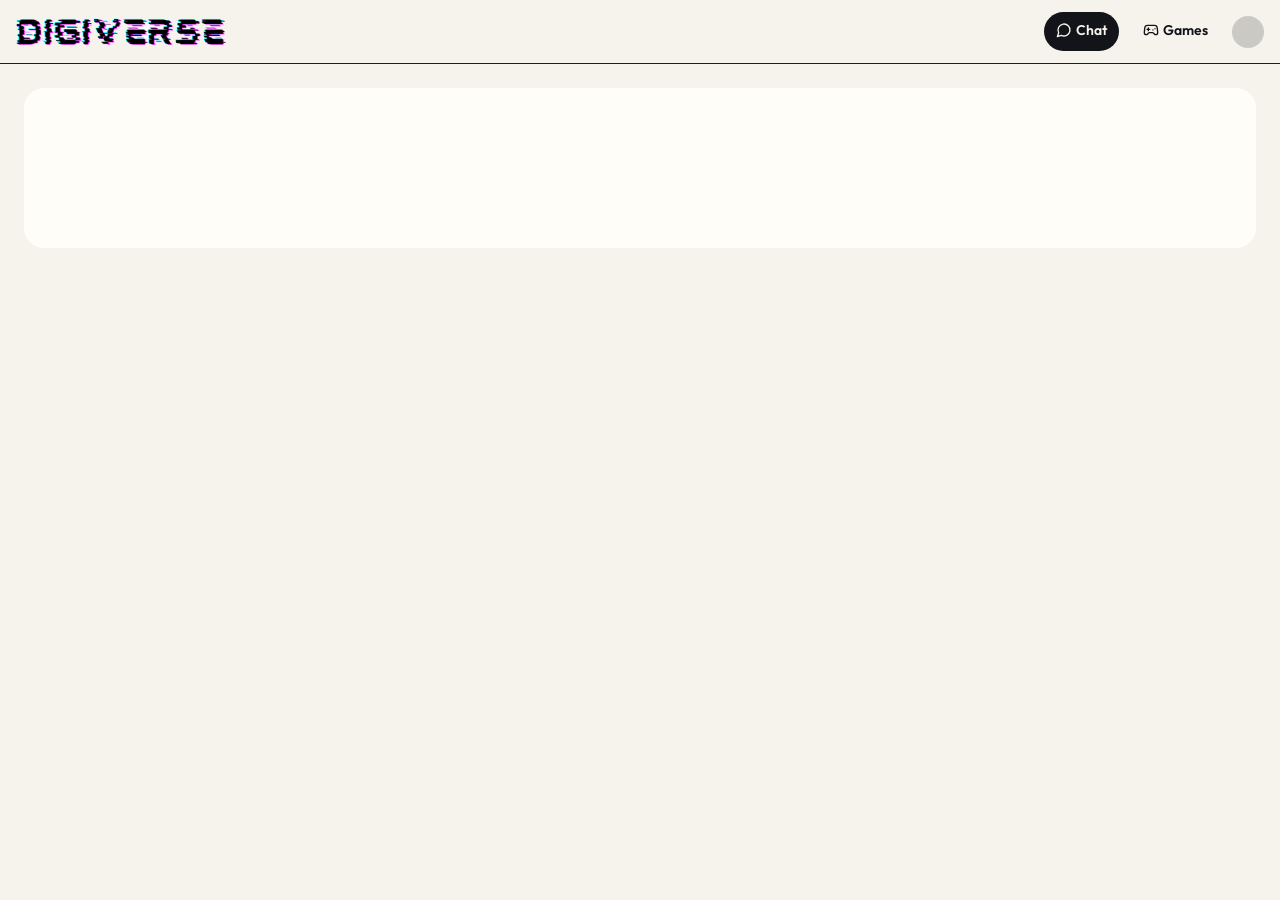
==== chat/index.html @ db5091ea "Add Digiverse site files from digiverse2.grok.me" ====
<!DOCTYPE html><html lang="en"><head><meta name="twitter:card" content="summary_large_image"><meta property="og:title" content="Digiverse"><meta property="og:type" content="x:game"><meta property="og:image" content="https://digiverse2.grok.me/og.jpg"><meta property="og:image:width" content="1200"><meta property="og:image:height" content="630"><meta property="x:game:image" content="https://digiverse2.grok.me/x-banner.jpg"><meta property="x:game:image:width" content="1200"><meta property="x:game:image:height" content="264"><meta charSet="utf-8"/><meta name="viewport" content="width=device-width, initial-scale=1"/><link rel="preload" as="image" href="/digiverse-wordmark.png"/><link rel="stylesheet" href="/assets/styles-DFbjqMfq.css" data-precedence="default"/><link rel="stylesheet" href="https://fonts.googleapis.com/css2?family=Outfit:wght@400;500;600;700&amp;family=Syne:wght@700;800&amp;display=swap" data-precedence="default"/><title>Digiverse</title><meta name="description" content="Chat with friends, then settle it in paintball."/><meta name="theme-color" content="#12141a"/><link rel="modulepreload" href="/assets/index-CLE9dIbz.js"/><link rel="modulepreload" href="/assets/react-DB-4Zxce.js"/><link rel="modulepreload" href="/assets/preload-helper-D3FTNRbL.js"/><link rel="modulepreload" href="/assets/lazyRouteComponent-CxQchsWf.js"/><link rel="modulepreload" href="/assets/chat-f-r5Jws2.js"/><link rel="modulepreload" href="/assets/bits-C9EYecLW.js"/><link rel="icon" type="image/svg+xml" href="/favicon.svg"/><link rel="preconnect" href="https://fonts.googleapis.com"/><link rel="preconnect" href="https://fonts.gstatic.com" crossorigin="anonymous"/><link rel="manifest" href="/__grok/manifest.webmanifest"/><link rel="apple-touch-icon" href="/__grok/icon-180.png"/><meta name="apple-mobile-web-app-title" content="Digiverse"><meta name="apple-mobile-web-app-status-bar-style" content="black"><meta name="grok-project-id" content="01a1ac7d-513e-7363-9512-d486270852e0"><script src="https://grok.com/grok-app-builder/extensions.js" data-project-id="01a1ac7d-513e-7363-9512-d486270852e0" defer></script><meta property="grok:app_id" content="01a1ac7d-513e-7363-9512-d486270852e0"><meta property="x:creator" content="@tardwife4life"><meta property="x:creator:id" content="1862683617740075008"></head><body><!--$--><div class="flex min-h-dvh flex-col"><header class="sticky top-0 z-20 flex min-w-0 items-center gap-2 overflow-x-hidden border-b border-line bg-paper/95 px-3 py-3 backdrop-blur sm:gap-3 sm:px-4"><a class="mr-auto" aria-label="Digiverse home" href="/"><div class="leading-none"><img src="/digiverse-wordmark.png" alt="Digiverse" class="h-6 w-auto sm:h-7"/></div></a><a class="rounded-full px-3 py-2 text-sm font-semibold bg-ink text-paper active" href="/chat" data-status="active" aria-current="page"><span class="inline-flex items-center gap-1"><svg xmlns="http://www.w3.org/2000/svg" width="24" height="24" viewBox="0 0 24 24" fill="none" stroke="currentColor" stroke-width="2" stroke-linecap="round" stroke-linejoin="round" class="lucide lucide-message-circle size-4" aria-hidden="true"><path d="M7.9 20A9 9 0 1 0 4 16.1L2 22Z"></path></svg> <span class="hidden sm:inline">Chat</span></span></a><a class="rounded-full px-3 py-2 text-sm font-semibold text-ink" href="/games"><span class="inline-flex items-center gap-1"><svg xmlns="http://www.w3.org/2000/svg" width="24" height="24" viewBox="0 0 24 24" fill="none" stroke="currentColor" stroke-width="2" stroke-linecap="round" stroke-linejoin="round" class="lucide lucide-gamepad2 lucide-gamepad-2 size-4" aria-hidden="true"><line x1="6" x2="10" y1="11" y2="11"></line><line x1="8" x2="8" y1="9" y2="13"></line><line x1="15" x2="15.01" y1="12" y2="12"></line><line x1="18" x2="18.01" y1="10" y2="10"></line><path d="M17.32 5H6.68a4 4 0 0 0-3.978 3.59c-.006.052-.01.101-.017.152C2.604 9.416 2 14.456 2 16a3 3 0 0 0 3 3c1 0 1.5-.5 2-1l1.414-1.414A2 2 0 0 1 9.828 16h4.344a2 2 0 0 1 1.414.586L17 18c.5.5 1 1 2 1a3 3 0 0 0 3-3c0-1.545-.604-6.584-.685-7.258-.007-.05-.011-.1-.017-.151A4 4 0 0 0 17.32 5z"></path></svg> <span class="hidden sm:inline">Games</span></span></a><div class="min-w-0 max-w-[42vw] overflow-hidden sm:max-w-none"><div class="size-8 animate-pulse rounded-full bg-line/20"></div></div></header><div class="flex min-h-0 flex-1 flex-col"><div class="m-6 h-40 animate-pulse rounded-xl bg-card"></div></div></div><!--/$--><section aria-label="Notifications alt+T" tabindex="-1" aria-live="polite" aria-relevant="additions text" aria-atomic="false" data-react-aria-top-layer="true"></section><script data-tsr-stream-part="">(self.$R=self.$R||{})["tsr"]=[];self.$_TSR={h(){this.hydrated=!0,this.c()},e(){this.streamEnded=!0,this.c()},c(){this.hydrated&&this.streamEnded&&(delete self.$_TSR,delete self.$R.tsr)},p(e){this.initialized?e():this.buffer.push(e)},buffer:[]};$_TSR.router=($R=>$R[0]={manifest:$R[1]={routes:$R[2]={__root__:$R[3]={preloads:$R[4]=["/assets/index-CLE9dIbz.js","/assets/react-DB-4Zxce.js","/assets/preload-helper-D3FTNRbL.js","/assets/lazyRouteComponent-CxQchsWf.js"],scripts:$R[5]=[$R[6]={attrs:$R[7]={type:"module",async:!0,src:"/assets/index-CLE9dIbz.js"}}]},"/chat":$R[8]={preloads:$R[9]=["/assets/chat-f-r5Jws2.js","/assets/bits-C9EYecLW.js"]}}},matches:$R[10]=[$R[11]={i:"__root__ ",u:1794086193490,s:"success",ssr:!0},$R[12]={i:" chat chat",u:1794086193490,s:"success",ssr:!0}]})($R["tsr"]);$_TSR.e();{let s=document.currentScript,p;while((p=s.previousElementSibling)&&p.hasAttribute('data-tsr-stream-part'))p.remove();s.remove()}</script><script type="module" async="" src="/assets/index-CLE9dIbz.js"></script><script>document.currentScript.remove();/*$tsr-stream-boundary*/</script></body></html>
---- assets/styles-DFbjqMfq.css ----
/*! tailwindcss v4.3.3 | MIT License | https://tailwindcss.com */
@layer properties{@supports (((-webkit-hyphens:none)) and (not (margin-trim:inline))) or ((-moz-orient:inline) and (not (color:rgb(from red r g b)))){*,:before,:after,::backdrop{--tw-translate-x:0;--tw-translate-y:0;--tw-translate-z:0;--tw-scale-x:1;--tw-scale-y:1;--tw-scale-z:1;--tw-rotate-x:initial;--tw-rotate-y:initial;--tw-rotate-z:initial;--tw-skew-x:initial;--tw-skew-y:initial;--tw-space-y-reverse:0;--tw-border-style:solid;--tw-leading:initial;--tw-font-weight:initial;--tw-tracking:initial;--tw-ordinal:initial;--tw-slashed-zero:initial;--tw-numeric-figure:initial;--tw-numeric-spacing:initial;--tw-numeric-fraction:initial;--tw-shadow:0 0 #0000;--tw-shadow-color:initial;--tw-shadow-alpha:100%;--tw-inset-shadow:0 0 #0000;--tw-inset-shadow-color:initial;--tw-inset-shadow-alpha:100%;--tw-ring-color:initial;--tw-ring-shadow:0 0 #0000;--tw-inset-ring-color:initial;--tw-inset-ring-shadow:0 0 #0000;--tw-ring-inset:initial;--tw-ring-offset-width:0px;--tw-ring-offset-color:#fff;--tw-ring-offset-shadow:0 0 #0000;--tw-outline-style:solid;--tw-blur:initial;--tw-brightness:initial;--tw-contrast:initial;--tw-grayscale:initial;--tw-hue-rotate:initial;--tw-invert:initial;--tw-opacity:initial;--tw-saturate:initial;--tw-sepia:initial;--tw-drop-shadow:initial;--tw-drop-shadow-color:initial;--tw-drop-shadow-alpha:100%;--tw-drop-shadow-size:initial;--tw-backdrop-blur:initial;--tw-backdrop-brightness:initial;--tw-backdrop-contrast:initial;--tw-backdrop-grayscale:initial;--tw-backdrop-hue-rotate:initial;--tw-backdrop-invert:initial;--tw-backdrop-opacity:initial;--tw-backdrop-saturate:initial;--tw-backdrop-sepia:initial;--tw-duration:initial;--tw-ease:initial;--tw-content:""}}}@layer theme{:root,:host{--font-sans:"Outfit", ui-sans-serif, system-ui, sans-serif;--font-mono:ui-monospace, SFMono-Regular, Menlo, Monaco, Consolas, "Liberation Mono", "Courier New", monospace;--color-red-500:oklch(63.7% .237 25.331);--color-zinc-50:oklch(98.5% 0 none);--color-zinc-400:oklch(70.5% .015 286.067);--color-zinc-500:oklch(55.2% .016 285.938);--color-zinc-900:oklch(21% .006 285.885);--color-zinc-950:oklch(14.1% .005 285.823);--color-neutral-100:oklch(97% 0 none);--color-neutral-300:oklch(87% 0 none);--color-neutral-500:oklch(55.6% 0 none);--color-neutral-700:oklch(37.1% 0 none);--color-neutral-900:oklch(20.5% 0 none);--color-black:#000;--color-white:#fff;--spacing:.25rem;--container-xs:20rem;--container-sm:24rem;--container-md:28rem;--container-lg:32rem;--container-xl:36rem;--container-2xl:42rem;--container-3xl:48rem;--container-5xl:64rem;--text-xs:.75rem;--text-xs--line-height:calc(1 / .75);--text-sm:.875rem;--text-sm--line-height:calc(1.25 / .875);--text-base:1rem;--text-base--line-height:calc(1.5 / 1);--text-lg:1.125rem;--text-lg--line-height:calc(1.75 / 1.125);--text-xl:1.25rem;--text-xl--line-height:calc(1.75 / 1.25);--text-2xl:1.5rem;--text-2xl--line-height:calc(2 / 1.5);--text-3xl:1.875rem;--text-3xl--line-height:calc(2.25 / 1.875);--text-4xl:2.25rem;--text-4xl--line-height:calc(2.5 / 2.25);--text-8xl:6rem;--text-8xl--line-height:1;--font-weight-medium:500;--font-weight-semibold:600;--font-weight-bold:700;--font-weight-extrabold:800;--tracking-tight:-.025em;--tracking-wide:.025em;--leading-tight:1.25;--leading-snug:1.375;--leading-normal:1.5;--radius-xs:.125rem;--radius-sm:.25rem;--radius-md:.375rem;--radius-lg:.5rem;--radius-xl:1.25rem;--radius-2xl:1rem;--ease-out:cubic-bezier(0, 0, .2, 1);--ease-in-out:cubic-bezier(.4, 0, .2, 1);--animate-pulse:pulse 2s cubic-bezier(.4, 0, .6, 1) infinite;--aspect-video:16 / 9;--default-transition-duration:.15s;--default-transition-timing-function:cubic-bezier(.4, 0, .2, 1);--default-font-family:var(--font-sans);--default-mono-font-family:var(--font-mono);--color-ink:#12141a;--color-paper:#f6f3ec;--color-line:#1c1f27;--color-signal:#12c7a8;--color-splat:#ff3d6e;--color-muted:#6f6a62;--color-card:#fffdf8;--font-display:"Syne", ui-sans-serif, system-ui, sans-serif}}@layer base{*,:after,:before,::backdrop{box-sizing:border-box;border:0 solid;margin:0;padding:0}::file-selector-button{box-sizing:border-box;border:0 solid;margin:0;padding:0}html,:host{-webkit-text-size-adjust:100%;tab-size:4;line-height:1.5;font-family:var(--default-font-family,-apple-system, BlinkMacSystemFont, "Segoe UI", Roboto, "Helvetica Neue", "Noto Sans", Arial, sans-serif, "Apple Color Emoji", "Segoe UI Emoji", "Segoe UI Symbol", "Noto Color Emoji");font-feature-settings:var(--default-font-feature-settings,normal);font-variation-settings:var(--default-font-variation-settings,normal);-webkit-tap-highlight-color:transparent}hr{height:0;color:inherit;border-top-width:1px}abbr:where([title]){-webkit-text-decoration:underline dotted;text-decoration:underline dotted}h1,h2,h3,h4,h5,h6{font-size:inherit;font-weight:inherit}a{color:inherit;-webkit-text-decoration:inherit;-webkit-text-decoration:inherit;-webkit-text-decoration:inherit;-webkit-text-decoration:inherit;text-decoration:inherit}b,strong{font-weight:bolder}code,kbd,samp,pre{font-family:var(--default-mono-font-family,ui-monospace, SFMono-Regular, Menlo, Monaco, Consolas, "Liberation Mono", "Courier New", monospace);font-feature-settings:var(--default-mono-font-feature-settings,normal);font-variation-settings:var(--default-mono-font-variation-settings,normal);font-size:1em}small{font-size:80%}sub,sup{vertical-align:baseline;font-size:75%;line-height:0;position:relative}sub{bottom:-.25em}sup{top:-.5em}table{text-indent:0;border-color:inherit;border-collapse:collapse}:-moz-focusring:where(:not(iframe)){outline:auto}progress{vertical-align:baseline}summary{display:list-item}ol,ul,menu{list-style:none}img,svg,video,canvas,audio,iframe,embed,object{vertical-align:middle;display:block}img,video{max-width:100%;height:auto}button,input,select,optgroup,textarea{font:inherit;font-feature-settings:inherit;font-variation-settings:inherit;letter-spacing:inherit;color:inherit;opacity:1;background-color:#0000;border-radius:0}::file-selector-button{font:inherit;font-feature-settings:inherit;font-variation-settings:inherit;letter-spacing:inherit;color:inherit;opacity:1;background-color:#0000;border-radius:0}:where(select:is([multiple],[size])) optgroup{font-weight:bolder}:where(select:is([multiple],[size])) optgroup option{padding-inline-start:20px}::file-selector-button{margin-inline-end:4px}::placeholder{opacity:1}@supports (not ((-webkit-appearance:-apple-pay-button))) or (contain-intrinsic-size:1px){::placeholder{color:currentColor}@supports (color:color-mix(in lab, red, red)){::placeholder{color:color-mix(in oklab, currentcolor 50%, transparent)}}}textarea{resize:vertical}::-webkit-search-decoration{-webkit-appearance:none}::-webkit-date-and-time-value{min-height:1lh;text-align:inherit}::-webkit-datetime-edit{display:inline-flex}::-webkit-datetime-edit-fields-wrapper{padding:0}::-webkit-datetime-edit{padding-block:0}::-webkit-datetime-edit-year-field{padding-block:0}::-webkit-datetime-edit-month-field{padding-block:0}::-webkit-datetime-edit-day-field{padding-block:0}::-webkit-datetime-edit-hour-field{padding-block:0}::-webkit-datetime-edit-minute-field{padding-block:0}::-webkit-datetime-edit-second-field{padding-block:0}::-webkit-datetime-edit-millisecond-field{padding-block:0}::-webkit-datetime-edit-meridiem-field{padding-block:0}::-webkit-calendar-picker-indicator{line-height:1}:-moz-ui-invalid{box-shadow:none}button,input:where([type=button],[type=reset],[type=submit]){appearance:button}::file-selector-button{appearance:button}::-webkit-inner-spin-button{height:auto}::-webkit-outer-spin-button{height:auto}[hidden]:where(:not([hidden=until-found])){display:none!important}button:not(:disabled),[role=button]:not(:disabled){cursor:pointer}button:focus-visible,a:focus-visible,input:focus-visible,textarea:focus-visible{outline:2px solid var(--color-signal);outline-offset:2px}body{background:var(--color-paper);color:var(--color-ink)}}@layer components;@layer utilities{.pointer-events-auto{pointer-events:auto}.pointer-events-none{pointer-events:none}.collapse{visibility:collapse}.invisible{visibility:hidden}.visible{visibility:visible}.absolute{position:absolute}.fixed{position:fixed}.relative{position:relative}.static{position:static}.sticky{position:sticky}.inset-0{inset:0}.inset-x-0{inset-inline:0}.inset-x-3{inset-inline:calc(var(--spacing) * 3)}.top-0{top:0}.top-1\/2{top:50%}.top-3{top:calc(var(--spacing) * 3)}.top-6{top:calc(var(--spacing) * 6)}.top-16{top:calc(var(--spacing) * 16)}.right-0{right:0}.right-1{right:var(--spacing)}.right-2{right:calc(var(--spacing) * 2)}.right-3{right:calc(var(--spacing) * 3)}.right-4{right:calc(var(--spacing) * 4)}.right-10{right:calc(var(--spacing) * 10)}.bottom-3{bottom:calc(var(--spacing) * 3)}.bottom-6{bottom:calc(var(--spacing) * 6)}.bottom-16{bottom:calc(var(--spacing) * 16)}.bottom-20{bottom:calc(var(--spacing) * 20)}.bottom-24{bottom:calc(var(--spacing) * 24)}.left-0{left:0}.left-1{left:var(--spacing)}.left-1\/2{left:50%}.left-2{left:calc(var(--spacing) * 2)}.left-3{left:calc(var(--spacing) * 3)}.left-4{left:calc(var(--spacing) * 4)}.left-8{left:calc(var(--spacing) * 8)}.z-20{z-index:20}.z-30{z-index:30}.container{width:100%}@media (width>=40rem){.container{max-width:40rem}}@media (width>=48rem){.container{max-width:48rem}}@media (width>=64rem){.container{max-width:64rem}}@media (width>=80rem){.container{max-width:80rem}}@media (width>=96rem){.container{max-width:96rem}}.m-6{margin:calc(var(--spacing) * 6)}.m-auto{margin:auto}.mx-auto{margin-inline:auto}.mt-1{margin-top:var(--spacing)}.mt-2{margin-top:calc(var(--spacing) * 2)}.mt-3{margin-top:calc(var(--spacing) * 3)}.mt-4{margin-top:calc(var(--spacing) * 4)}.mr-auto{margin-right:auto}.mb-1{margin-bottom:var(--spacing)}.mb-2{margin-bottom:calc(var(--spacing) * 2)}.ml-2{margin-left:calc(var(--spacing) * 2)}.ml-px{margin-left:1px}.block{display:block}.flex{display:flex}.grid{display:grid}.hidden{display:none}.inline{display:inline}.inline-block{display:inline-block}.inline-flex{display:inline-flex}.table{display:table}.aspect-video{aspect-ratio:var(--aspect-video)}.size-3{width:calc(var(--spacing) * 3);height:calc(var(--spacing) * 3)}.size-4{width:calc(var(--spacing) * 4);height:calc(var(--spacing) * 4)}.size-5{width:calc(var(--spacing) * 5);height:calc(var(--spacing) * 5)}.size-6{width:calc(var(--spacing) * 6);height:calc(var(--spacing) * 6)}.size-8{width:calc(var(--spacing) * 8);height:calc(var(--spacing) * 8)}.size-10{width:calc(var(--spacing) * 10);height:calc(var(--spacing) * 10)}.size-12{width:calc(var(--spacing) * 12);height:calc(var(--spacing) * 12)}.size-16{width:calc(var(--spacing) * 16);height:calc(var(--spacing) * 16)}.size-28{width:calc(var(--spacing) * 28);height:calc(var(--spacing) * 28)}.h-2{height:calc(var(--spacing) * 2)}.h-6{height:calc(var(--spacing) * 6)}.h-8{height:calc(var(--spacing) * 8)}.h-10{height:calc(var(--spacing) * 10)}.h-12{height:calc(var(--spacing) * 12)}.h-16{height:calc(var(--spacing) * 16)}.h-20{height:calc(var(--spacing) * 20)}.h-24{height:calc(var(--spacing) * 24)}.h-28{height:calc(var(--spacing) * 28)}.h-40{height:calc(var(--spacing) * 40)}.h-72{height:calc(var(--spacing) * 72)}.h-dvh{height:100dvh}.h-full{height:100%}.max-h-40{max-height:calc(var(--spacing) * 40)}.min-h-0{min-height:0}.min-h-dvh{min-height:100dvh}.min-h-screen{min-height:100vh}.w-8{width:calc(var(--spacing) * 8)}.w-12{width:calc(var(--spacing) * 12)}.w-16{width:calc(var(--spacing) * 16)}.w-20{width:calc(var(--spacing) * 20)}.w-24{width:calc(var(--spacing) * 24)}.w-28{width:calc(var(--spacing) * 28)}.w-auto{width:auto}.w-fit{width:fit-content}.w-full{width:100%}.max-w-2xl{max-width:var(--container-2xl)}.max-w-3xl{max-width:var(--container-3xl)}.max-w-5xl{max-width:var(--container-5xl)}.max-w-\[42vw\]{max-width:42vw}.max-w-\[50\%\]{max-width:50%}.max-w-\[80\%\]{max-width:80%}.max-w-lg{max-width:var(--container-lg)}.max-w-md{max-width:var(--container-md)}.max-w-sm{max-width:var(--container-sm)}.max-w-xl{max-width:var(--container-xl)}.max-w-xs{max-width:var(--container-xs)}.min-w-0{min-width:0}.flex-1{flex:1}.shrink{flex-shrink:1}.shrink-0{flex-shrink:0}.-translate-x-1\/2{--tw-translate-x:calc(calc(1 / 2 * 100%) * -1);translate:var(--tw-translate-x) var(--tw-translate-y)}.-translate-y-1\/2{--tw-translate-y:calc(calc(1 / 2 * 100%) * -1);translate:var(--tw-translate-x) var(--tw-translate-y)}.scale-100{--tw-scale-x:100%;--tw-scale-y:100%;--tw-scale-z:100%;scale:var(--tw-scale-x) var(--tw-scale-y)}.scale-\[0\.25\]{scale:.25}.transform{transform:var(--tw-rotate-x,) var(--tw-rotate-y,) var(--tw-rotate-z,) var(--tw-skew-x,) var(--tw-skew-y,)}.animate-pulse{animation:var(--animate-pulse)}.cursor-pointer{cursor:pointer}.touch-none{touch-action:none}.resize{resize:both}.grid-cols-2{grid-template-columns:repeat(2,minmax(0,1fr))}.grid-cols-3{grid-template-columns:repeat(3,minmax(0,1fr))}.grid-cols-4{grid-template-columns:repeat(4,minmax(0,1fr))}.flex-col{flex-direction:column}.flex-row-reverse{flex-direction:row-reverse}.flex-wrap{flex-wrap:wrap}.place-items-center{place-items:center}.items-center{align-items:center}.items-end{align-items:flex-end}.items-start{align-items:flex-start}.justify-between{justify-content:space-between}.justify-center{justify-content:center}.gap-1{gap:var(--spacing)}.gap-1\.5{gap:calc(var(--spacing) * 1.5)}.gap-2{gap:calc(var(--spacing) * 2)}.gap-3{gap:calc(var(--spacing) * 3)}.gap-4{gap:calc(var(--spacing) * 4)}.gap-6{gap:calc(var(--spacing) * 6)}.gap-8{gap:calc(var(--spacing) * 8)}:where(.space-y-3>:not(:last-child)){--tw-space-y-reverse:0;margin-block-start:calc(calc(var(--spacing) * 3) * var(--tw-space-y-reverse));margin-block-end:calc(calc(var(--spacing) * 3) * calc(1 - var(--tw-space-y-reverse)))}.truncate{text-overflow:ellipsis;white-space:nowrap;overflow:hidden}.overflow-hidden{overflow:hidden}.overflow-x-hidden{overflow-x:hidden}.overflow-y-auto{overflow-y:auto}.rounded{border-radius:.25rem}.rounded-2xl{border-radius:var(--radius-2xl)}.rounded-full{border-radius:2147483647px}.rounded-lg{border-radius:var(--radius-lg)}.rounded-md{border-radius:var(--radius-md)}.rounded-xl{border-radius:var(--radius-xl)}.border{border-style:var(--tw-border-style);border-width:1px}.border-t{border-top-style:var(--tw-border-style);border-top-width:1px}.border-r{border-right-style:var(--tw-border-style);border-right-width:1px}.border-b{border-bottom-style:var(--tw-border-style);border-bottom-width:1px}.border-\[\#3a4250\]{border-color:#3a4250}.border-\[\#f2c14e\]{border-color:#f2c14e}.border-current{border-color:currentColor}.border-ink{border-color:var(--color-ink)}.border-line{border-color:var(--color-line)}.border-line\/30{border-color:#1c1f274d}@supports (color:color-mix(in lab, red, red)){.border-line\/30{border-color:color-mix(in oklab, var(--color-line) 30%, transparent)}}.border-neutral-300{border-color:var(--color-neutral-300)}.border-signal{border-color:var(--color-signal)}.bg-\[\#1b212b\]{background-color:#1b212b}.bg-\[\#3aa0e8\]{background-color:#3aa0e8}.bg-\[\#6d7888\]{background-color:#6d7888}.bg-\[\#7ed957\]{background-color:#7ed957}.bg-\[\#9b6bff\]{background-color:#9b6bff}.bg-\[\#141820\]{background-color:#141820}.bg-\[\#141820\]\/70{background-color:oklab(20.8654% -.00175701 -.0170059/.7)}.bg-\[\#141820\]\/80{background-color:oklab(20.8654% -.00175701 -.0170059/.8)}.bg-\[\#141820\]\/90{background-color:oklab(20.8654% -.00175701 -.0170059/.9)}.bg-\[\#142033\]{background-color:#142033}.bg-\[\#142033\]\/35{background-color:oklab(24.2579% -.00749692 -.039683/.35)}.bg-\[\#142033\]\/55{background-color:oklab(24.2579% -.00749692 -.039683/.55)}.bg-\[\#142033\]\/90{background-color:oklab(24.2579% -.00749692 -.039683/.9)}.bg-\[\#222836\]{background-color:#222836}.bg-\[\#d7dde6\]{background-color:#d7dde6}.bg-\[\#dff5f5\]{background-color:#dff5f5}.bg-\[\#e23b3b\]{background-color:#e23b3b}.bg-\[\#f2c14e\]{background-color:#f2c14e}.bg-\[\#f4efe4\]{background-color:#f4efe4}.bg-\[\#f6f3ec\]{background-color:#f6f3ec}.bg-black{background-color:var(--color-black)}.bg-black\/10{background-color:#0000001a}@supports (color:color-mix(in lab, red, red)){.bg-black\/10{background-color:color-mix(in oklab, var(--color-black) 10%, transparent)}}.bg-card{background-color:var(--color-card)}.bg-card\/80{background-color:#fffdf8cc}@supports (color:color-mix(in lab, red, red)){.bg-card\/80{background-color:color-mix(in oklab, var(--color-card) 80%, transparent)}}.bg-ink{background-color:var(--color-ink)}.bg-ink\/50{background-color:#12141a80}@supports (color:color-mix(in lab, red, red)){.bg-ink\/50{background-color:color-mix(in oklab, var(--color-ink) 50%, transparent)}}.bg-line\/20{background-color:#1c1f2733}@supports (color:color-mix(in lab, red, red)){.bg-line\/20{background-color:color-mix(in oklab, var(--color-line) 20%, transparent)}}.bg-paper{background-color:var(--color-paper)}.bg-paper\/95{background-color:#f6f3ecf2}@supports (color:color-mix(in lab, red, red)){.bg-paper\/95{background-color:color-mix(in oklab, var(--color-paper) 95%, transparent)}}.bg-signal{background-color:var(--color-signal)}.bg-signal\/20{background-color:#12c7a833}@supports (color:color-mix(in lab, red, red)){.bg-signal\/20{background-color:color-mix(in oklab, var(--color-signal) 20%, transparent)}}.bg-splat{background-color:var(--color-splat)}.bg-white{background-color:var(--color-white)}.bg-white\/80{background-color:#fffc}@supports (color:color-mix(in lab, red, red)){.bg-white\/80{background-color:color-mix(in oklab, var(--color-white) 80%, transparent)}}.bg-zinc-50{background-color:var(--color-zinc-50)}.fill-card{fill:var(--color-card)}.fill-ink{fill:var(--color-ink)}.fill-none{fill:none}.fill-paper{fill:var(--color-paper)}.fill-signal{fill:var(--color-signal)}.fill-splat{fill:var(--color-splat)}.stroke-ink{stroke:var(--color-ink)}.stroke-splat{stroke:var(--color-splat)}.object-contain{object-fit:contain}.object-cover{object-fit:cover}.p-1{padding:var(--spacing)}.p-2{padding:calc(var(--spacing) * 2)}.p-3{padding:calc(var(--spacing) * 3)}.p-4{padding:calc(var(--spacing) * 4)}.p-5{padding:calc(var(--spacing) * 5)}.p-6{padding:calc(var(--spacing) * 6)}.p-8{padding:calc(var(--spacing) * 8)}.p-\[16px\]{padding:16px}.px-2{padding-inline:calc(var(--spacing) * 2)}.px-3{padding-inline:calc(var(--spacing) * 3)}.px-4{padding-inline:calc(var(--spacing) * 4)}.px-5{padding-inline:calc(var(--spacing) * 5)}.px-6{padding-inline:calc(var(--spacing) * 6)}.py-1{padding-block:var(--spacing)}.py-2{padding-block:calc(var(--spacing) * 2)}.py-3{padding-block:calc(var(--spacing) * 3)}.py-4{padding-block:calc(var(--spacing) * 4)}.py-6{padding-block:calc(var(--spacing) * 6)}.py-8{padding-block:calc(var(--spacing) * 8)}.py-16{padding-block:calc(var(--spacing) * 16)}.pr-3\.5{padding-right:calc(var(--spacing) * 3.5)}.pb-4{padding-bottom:calc(var(--spacing) * 4)}.pl-4{padding-left:calc(var(--spacing) * 4)}.text-center{text-align:center}.text-left{text-align:left}.font-display{font-family:var(--font-display)}.text-2xl{font-size:var(--text-2xl);line-height:var(--tw-leading,var(--text-2xl--line-height))}.text-3xl{font-size:var(--text-3xl);line-height:var(--tw-leading,var(--text-3xl--line-height))}.text-4xl{font-size:var(--text-4xl);line-height:var(--tw-leading,var(--text-4xl--line-height))}.text-8xl{font-size:var(--text-8xl);line-height:var(--tw-leading,var(--text-8xl--line-height))}.text-base{font-size:var(--text-base);line-height:var(--tw-leading,var(--text-base--line-height))}.text-lg{font-size:var(--text-lg);line-height:var(--tw-leading,var(--text-lg--line-height))}.text-sm{font-size:var(--text-sm);line-height:var(--tw-leading,var(--text-sm--line-height))}.text-xl{font-size:var(--text-xl);line-height:var(--tw-leading,var(--text-xl--line-height))}.text-xs{font-size:var(--text-xs);line-height:var(--tw-leading,var(--text-xs--line-height))}.text-\[13px\]{font-size:13px}.leading-none{--tw-leading:1;line-height:1}.font-bold{--tw-font-weight:var(--font-weight-bold);font-weight:var(--font-weight-bold)}.font-extrabold{--tw-font-weight:var(--font-weight-extrabold);font-weight:var(--font-weight-extrabold)}.font-medium{--tw-font-weight:var(--font-weight-medium);font-weight:var(--font-weight-medium)}.font-semibold{--tw-font-weight:var(--font-weight-semibold);font-weight:var(--font-weight-semibold)}.tracking-wide{--tw-tracking:var(--tracking-wide);letter-spacing:var(--tracking-wide)}.text-balance{text-wrap:balance}.text-wrap{text-wrap:wrap}.break-words{overflow-wrap:break-word}.whitespace-pre-wrap{white-space:pre-wrap}.text-\[\#9aa3ad\]{color:#9aa3ad}.text-\[\#14200f\]{color:#14200f}.text-\[\#141820\]{color:#141820}.text-\[\#142033\]{color:#142033}.text-\[\#142033\]\/80{color:oklab(24.2579% -.00749692 -.039683/.8)}.text-\[\#c5ccd6\]{color:#c5ccd6}.text-\[\#ef5b6a\]{color:#ef5b6a}.text-\[\#f4efe4\]{color:#f4efe4}.text-\[\#ff8d8d\]{color:#ff8d8d}.text-ink{color:var(--color-ink)}.text-muted{color:var(--color-muted)}.text-neutral-500{color:var(--color-neutral-500)}.text-paper{color:var(--color-paper)}.text-paper\/80{color:#f6f3eccc}@supports (color:color-mix(in lab, red, red)){.text-paper\/80{color:color-mix(in oklab, var(--color-paper) 80%, transparent)}}.text-red-500{color:var(--color-red-500)}.text-signal{color:var(--color-signal)}.text-splat{color:var(--color-splat)}.text-white{color:var(--color-white)}.text-zinc-500{color:var(--color-zinc-500)}.text-zinc-900{color:var(--color-zinc-900)}.uppercase{text-transform:uppercase}.italic{font-style:italic}.tabular-nums{--tw-numeric-spacing:tabular-nums;font-variant-numeric:var(--tw-ordinal,) var(--tw-slashed-zero,) var(--tw-numeric-figure,) var(--tw-numeric-spacing,) var(--tw-numeric-fraction,)}.underline{text-decoration-line:underline}.underline-offset-4{text-underline-offset:4px}.antialiased{-webkit-font-smoothing:antialiased;-moz-osx-font-smoothing:grayscale}.opacity-0{opacity:0}.opacity-70{opacity:.7}.opacity-100{opacity:1}.shadow{--tw-shadow:0 1px 3px 0 var(--tw-shadow-color,#0000001a), 0 1px 2px -1px var(--tw-shadow-color,#0000001a);box-shadow:var(--tw-inset-shadow), var(--tw-inset-ring-shadow), var(--tw-ring-offset-shadow), var(--tw-ring-shadow), var(--tw-shadow)}.ring{--tw-ring-shadow:var(--tw-ring-inset,) 0 0 0 calc(1px + var(--tw-ring-offset-width)) var(--tw-ring-color,currentcolor);box-shadow:var(--tw-inset-shadow), var(--tw-inset-ring-shadow), var(--tw-ring-offset-shadow), var(--tw-ring-shadow), var(--tw-shadow)}.ring-2{--tw-ring-shadow:var(--tw-ring-inset,) 0 0 0 calc(2px + var(--tw-ring-offset-width)) var(--tw-ring-color,currentcolor);box-shadow:var(--tw-inset-shadow), var(--tw-inset-ring-shadow), var(--tw-ring-offset-shadow), var(--tw-ring-shadow), var(--tw-shadow)}.ring-ink{--tw-ring-color:var(--color-ink)}.outline,.outline-1{outline-style:var(--tw-outline-style);outline-width:1px}.-outline-offset-1{outline-offset:calc(1px * -1)}.outline-black\/10{outline-color:#0000001a}@supports (color:color-mix(in lab, red, red)){.outline-black\/10{outline-color:color-mix(in oklab, var(--color-black) 10%, transparent)}}.blur{--tw-blur:blur(8px);filter:var(--tw-blur,) var(--tw-brightness,) var(--tw-contrast,) var(--tw-grayscale,) var(--tw-hue-rotate,) var(--tw-invert,) var(--tw-saturate,) var(--tw-sepia,) var(--tw-drop-shadow,)}.blur-\[4px\]{--tw-blur:blur(4px);filter:var(--tw-blur,) var(--tw-brightness,) var(--tw-contrast,) var(--tw-grayscale,) var(--tw-hue-rotate,) var(--tw-invert,) var(--tw-saturate,) var(--tw-sepia,) var(--tw-drop-shadow,)}.blur-none{--tw-blur: ;filter:var(--tw-blur,) var(--tw-brightness,) var(--tw-contrast,) var(--tw-grayscale,) var(--tw-hue-rotate,) var(--tw-invert,) var(--tw-saturate,) var(--tw-sepia,) var(--tw-drop-shadow,)}.grayscale{--tw-grayscale:grayscale(100%);filter:var(--tw-blur,) var(--tw-brightness,) var(--tw-contrast,) var(--tw-grayscale,) var(--tw-hue-rotate,) var(--tw-invert,) var(--tw-saturate,) var(--tw-sepia,) var(--tw-drop-shadow,)}.invert{--tw-invert:invert(100%);filter:var(--tw-blur,) var(--tw-brightness,) var(--tw-contrast,) var(--tw-grayscale,) var(--tw-hue-rotate,) var(--tw-invert,) var(--tw-saturate,) var(--tw-sepia,) var(--tw-drop-shadow,)}.sepia{--tw-sepia:sepia(100%);filter:var(--tw-blur,) var(--tw-brightness,) var(--tw-contrast,) var(--tw-grayscale,) var(--tw-hue-rotate,) var(--tw-invert,) var(--tw-saturate,) var(--tw-sepia,) var(--tw-drop-shadow,)}.filter{filter:var(--tw-blur,) var(--tw-brightness,) var(--tw-contrast,) var(--tw-grayscale,) var(--tw-hue-rotate,) var(--tw-invert,) var(--tw-saturate,) var(--tw-sepia,) var(--tw-drop-shadow,)}.backdrop-blur{--tw-backdrop-blur:blur(8px);-webkit-backdrop-filter:var(--tw-backdrop-blur,) var(--tw-backdrop-brightness,) var(--tw-backdrop-contrast,) var(--tw-backdrop-grayscale,) var(--tw-backdrop-hue-rotate,) var(--tw-backdrop-invert,) var(--tw-backdrop-opacity,) var(--tw-backdrop-saturate,) var(--tw-backdrop-sepia,);backdrop-filter:var(--tw-backdrop-blur,) var(--tw-backdrop-brightness,) var(--tw-backdrop-contrast,) var(--tw-backdrop-grayscale,) var(--tw-backdrop-hue-rotate,) var(--tw-backdrop-invert,) var(--tw-backdrop-opacity,) var(--tw-backdrop-saturate,) var(--tw-backdrop-sepia,)}.transition{transition-property:color,background-color,border-color,outline-color,text-decoration-color,fill,stroke,--tw-gradient-from,--tw-gradient-via,--tw-gradient-to,opacity,box-shadow,transform,translate,scale,rotate,filter,-webkit-backdrop-filter,backdrop-filter,display,content-visibility,overlay,pointer-events;transition-timing-function:var(--tw-ease,var(--default-transition-timing-function));transition-duration:var(--tw-duration,var(--default-transition-duration))}.transition-\[box-shadow\]{transition-property:box-shadow;transition-timing-function:var(--tw-ease,var(--default-transition-timing-function));transition-duration:var(--tw-duration,var(--default-transition-duration))}.transition-\[opacity\,filter\,scale\]{transition-property:opacity,filter,scale;transition-timing-function:var(--tw-ease,var(--default-transition-timing-function));transition-duration:var(--tw-duration,var(--default-transition-duration))}.transition-\[scale\,background-color\]{transition-property:scale,background-color;transition-timing-function:var(--tw-ease,var(--default-transition-timing-function));transition-duration:var(--tw-duration,var(--default-transition-duration))}.transition-\[scale\,opacity\,filter\]{transition-property:scale,opacity,filter;transition-timing-function:var(--tw-ease,var(--default-transition-timing-function));transition-duration:var(--tw-duration,var(--default-transition-duration))}.transition-transform{transition-property:transform,translate,scale,rotate;transition-timing-function:var(--tw-ease,var(--default-transition-timing-function));transition-duration:var(--tw-duration,var(--default-transition-duration))}.duration-150{--tw-duration:.15s;transition-duration:.15s}.duration-300{--tw-duration:.3s;transition-duration:.3s}.ease-\[cubic-bezier\(0\.2\,0\,0\,1\)\]{--tw-ease:cubic-bezier(.2,0,0,1);transition-timing-function:cubic-bezier(.2,0,0,1)}.ease-out{--tw-ease:var(--ease-out);transition-timing-function:var(--ease-out)}.\[image-rendering\:pixelated\]{image-rendering:pixelated}.after\:absolute:after{content:var(--tw-content);position:absolute}.after\:top-1\/2:after{content:var(--tw-content);top:50%}.after\:left-1\/2:after{content:var(--tw-content);left:50%}.after\:size-10:after{content:var(--tw-content);width:calc(var(--spacing) * 10);height:calc(var(--spacing) * 10)}.after\:-translate-1\/2:after{content:var(--tw-content);--tw-translate-x:calc(calc(1 / 2 * 100%) * -1);--tw-translate-y:calc(calc(1 / 2 * 100%) * -1);translate:var(--tw-translate-x) var(--tw-translate-y)}@media (hover:hover){.hover\:border-signal:hover{border-color:var(--color-signal)}.hover\:bg-card:hover{background-color:var(--color-card)}.hover\:bg-ink:hover{background-color:var(--color-ink)}.hover\:bg-line:hover{background-color:var(--color-line)}.hover\:bg-neutral-100:hover{background-color:var(--color-neutral-100)}.hover\:bg-paper:hover{background-color:var(--color-paper)}.hover\:text-paper:hover{color:var(--color-paper)}.hover\:underline:hover{text-decoration-line:underline}}.active\:scale-\[0\.96\]:active,.active\:not-disabled\:scale-\[0\.96\]:active:not(:disabled){scale:.96}.disabled\:cursor-wait:disabled{cursor:wait}.disabled\:no-underline:disabled{text-decoration-line:none}.disabled\:opacity-50:disabled{opacity:.5}.disabled\:opacity-60:disabled{opacity:.6}@media (width>=40rem){.sm\:hidden{display:none}.sm\:inline{display:inline}.sm\:h-7{height:calc(var(--spacing) * 7)}.sm\:h-14{height:calc(var(--spacing) * 14)}.sm\:h-80{height:calc(var(--spacing) * 80)}.sm\:max-w-none{max-width:none}.sm\:grid-cols-2{grid-template-columns:repeat(2,minmax(0,1fr))}.sm\:grid-cols-3{grid-template-columns:repeat(3,minmax(0,1fr))}.sm\:grid-cols-4{grid-template-columns:repeat(4,minmax(0,1fr))}.sm\:grid-cols-6{grid-template-columns:repeat(6,minmax(0,1fr))}.sm\:gap-3{gap:calc(var(--spacing) * 3)}.sm\:px-4{padding-inline:calc(var(--spacing) * 4)}}@media (width>=48rem){.md\:flex{display:flex}.md\:hidden{display:none}.md\:grid-cols-2{grid-template-columns:repeat(2,minmax(0,1fr))}.md\:grid-cols-\[300px_1fr\]{grid-template-columns:300px 1fr}}@media (width>=64rem){.lg\:grid-cols-4{grid-template-columns:repeat(4,minmax(0,1fr))}}@media (width>=80rem){.xl\:grid-cols-3{grid-template-columns:repeat(3,minmax(0,1fr))}}@media (prefers-color-scheme:dark){.dark\:border-neutral-700{border-color:var(--color-neutral-700)}.dark\:bg-white\/20{background-color:#fff3}@supports (color:color-mix(in lab, red, red)){.dark\:bg-white\/20{background-color:color-mix(in oklab, var(--color-white) 20%, transparent)}}.dark\:bg-zinc-950{background-color:var(--color-zinc-950)}.dark\:text-zinc-50{color:var(--color-zinc-50)}.dark\:text-zinc-400{color:var(--color-zinc-400)}.dark\:outline-white\/10{outline-color:#ffffff1a}@supports (color:color-mix(in lab, red, red)){.dark\:outline-white\/10{outline-color:color-mix(in oklab, var(--color-white) 10%, transparent)}}@media (hover:hover){.dark\:hover\:bg-neutral-900:hover{background-color:var(--color-neutral-900)}}}}.thread{background-color:var(--thread-bg);color:var(--thread-fg);background-image:var(--thread-image);background-size:var(--thread-size,auto)}.bubble{border:var(--bubble-border);border-radius:var(--bubble-radius);box-shadow:var(--bubble-shadow)}.bubble-me{background:var(--me-bg);color:var(--me-fg)}.bubble-them{background:var(--them-bg);color:var(--them-fg)}.theme-paper{--thread-bg:#f6f3ec;--thread-fg:#12141a;--thread-image:none;--me-bg:#12141a;--me-fg:#f6f3ec;--them-bg:#fffdf8;--them-fg:#12141a;--bubble-border:1px solid #12141a;--bubble-radius:16px;--bubble-shadow:none}.theme-void{--thread-bg:#12141a;--thread-fg:#f6f3ec;--thread-image:none;--me-bg:#12c7a8;--me-fg:#12141a;--them-bg:#1c1f27;--them-fg:#f6f3ec;--bubble-border:1px solid #2a2e38;--bubble-radius:14px;--bubble-shadow:none}.theme-pixel{--thread-bg:#143026;--thread-fg:#e7fff4;--thread-image:linear-gradient(#12c7a822 1px, transparent 1px), linear-gradient(90deg, #12c7a822 1px, transparent 1px);--thread-size:16px 16px;--me-bg:#f6f3ec;--me-fg:#12141a;--them-bg:#1c1f27;--them-fg:#f6f3ec;--bubble-border:3px solid #12141a;--bubble-radius:0px;--bubble-shadow:4px 4px 0 #12c7a8}.theme-doodle{--thread-bg:#fffef8;--thread-fg:#12141a;--thread-image:radial-gradient(#12141a22 1.2px, transparent 1.3px);--thread-size:14px 14px;--me-bg:#fffdf8;--me-fg:#12141a;--them-bg:#fffdf8;--them-fg:#12141a;--bubble-border:3px solid #12141a;--bubble-radius:22px 18px 24px 14px;--bubble-shadow:3px 3px 0 #12141a}.theme-cyber{--thread-bg:#070910;--thread-fg:#d9fff6;--thread-image:repeating-linear-gradient(0deg, transparent, transparent 3px, #12c7a814 4px);--me-bg:transparent;--me-fg:#12c7a8;--them-bg:transparent;--them-fg:#ff3d6e;--bubble-border:1px solid currentColor;--bubble-radius:2px;--bubble-shadow:0 0 18px #12c7a833}.theme-biolume{--thread-bg:#061410;--thread-fg:#e7fff6;--thread-image:radial-gradient(circle at 20% 10%, #12c7a822, transparent 40%), radial-gradient(circle at 80% 80%, #ff3d6e22, transparent 36%);--me-bg:#0d2c26;--me-fg:#d9fff6;--them-bg:#10241c;--them-fg:#f6f3ec;--bubble-border:1px solid #12c7a866;--bubble-radius:999px;--bubble-shadow:0 0 24px #12c7a833}.theme-newsprint{--thread-bg:#efeae0;--thread-fg:#12141a;--thread-image:radial-gradient(#12141a1a 1px, transparent 1.2px);--thread-size:4px 4px;--me-bg:#ff3d6e;--me-fg:#fffdf8;--them-bg:#fffdf8;--them-fg:#12141a;--bubble-border:1px solid #12141a;--bubble-radius:2px;--bubble-shadow:none}.sticker{width:96px;height:96px;display:block}.sticker-dance{animation:.6s ease-in-out infinite sticker-bob}.sticker-splat{animation:.8s ease-in-out infinite sticker-pop}.sticker-rage{animation:.35s linear infinite sticker-shake}.sticker-glitch{animation:.7s steps(2,end) infinite sticker-glitch}.sticker-flip{animation:1.1s linear infinite sticker-spin}.sticker-zz{animation:1.4s ease-in-out infinite sticker-bob}@keyframes sticker-bob{50%{transform:translateY(-6px)}}@keyframes sticker-pop{50%{transform:scale(1.08)}}@keyframes sticker-shake{25%{transform:translate(-2px)rotate(-2deg)}75%{transform:translate(2px)rotate(2deg)}}@keyframes sticker-glitch{50%{filter:hue-rotate(40deg);transform:translate(2px)}}@keyframes sticker-spin{to{transform:rotate(360deg)}}.drip{transform-origin:top;animation:2.4s ease-in-out infinite drip}@keyframes drip{50%{transform:scaleY(1.2)}}@media (prefers-reduced-motion:reduce){.sticker-dance,.sticker-splat,.sticker-rage,.sticker-glitch,.sticker-flip,.sticker-zz,.drip{animation:none}}@property --tw-translate-x{syntax:"*";inherits:false;initial-value:0}@property --tw-translate-y{syntax:"*";inherits:false;initial-value:0}@property --tw-translate-z{syntax:"*";inherits:false;initial-value:0}@property --tw-scale-x{syntax:"*";inherits:false;initial-value:1}@property --tw-scale-y{syntax:"*";inherits:false;initial-value:1}@property --tw-scale-z{syntax:"*";inherits:false;initial-value:1}@property --tw-rotate-x{syntax:"*";inherits:false}@property --tw-rotate-y{syntax:"*";inherits:false}@property --tw-rotate-z{syntax:"*";inherits:false}@property --tw-skew-x{syntax:"*";inherits:false}@property --tw-skew-y{syntax:"*";inherits:false}@property --tw-space-y-reverse{syntax:"*";inherits:false;initial-value:0}@property --tw-border-style{syntax:"*";inherits:false;initial-value:solid}@property --tw-leading{syntax:"*";inherits:false}@property --tw-font-weight{syntax:"*";inherits:false}@property --tw-tracking{syntax:"*";inherits:false}@property --tw-ordinal{syntax:"*";inherits:false}@property --tw-slashed-zero{syntax:"*";inherits:false}@property --tw-numeric-figure{syntax:"*";inherits:false}@property --tw-numeric-spacing{syntax:"*";inherits:false}@property --tw-numeric-fraction{syntax:"*";inherits:false}@property --tw-shadow{syntax:"*";inherits:false;initial-value:0 0 #0000}@property --tw-shadow-color{syntax:"*";inherits:false}@property --tw-shadow-alpha{syntax:"<percentage>";inherits:false;initial-value:100%}@property --tw-inset-shadow{syntax:"*";inherits:false;initial-value:0 0 #0000}@property --tw-inset-shadow-color{syntax:"*";inherits:false}@property --tw-inset-shadow-alpha{syntax:"<percentage>";inherits:false;initial-value:100%}@property --tw-ring-color{syntax:"*";inherits:false}@property --tw-ring-shadow{syntax:"*";inherits:false;initial-value:0 0 #0000}@property --tw-inset-ring-color{syntax:"*";inherits:false}@property --tw-inset-ring-shadow{syntax:"*";inherits:false;initial-value:0 0 #0000}@property --tw-ring-inset{syntax:"*";inherits:false}@property --tw-ring-offset-width{syntax:"<length>";inherits:false;initial-value:0}@property --tw-ring-offset-color{syntax:"*";inherits:false;initial-value:#fff}@property --tw-ring-offset-shadow{syntax:"*";inherits:false;initial-value:0 0 #0000}@property --tw-outline-style{syntax:"*";inherits:false;initial-value:solid}@property --tw-blur{syntax:"*";inherits:false}@property --tw-brightness{syntax:"*";inherits:false}@property --tw-contrast{syntax:"*";inherits:false}@property --tw-grayscale{syntax:"*";inherits:false}@property --tw-hue-rotate{syntax:"*";inherits:false}@property --tw-invert{syntax:"*";inherits:false}@property --tw-opacity{syntax:"*";inherits:false}@property --tw-saturate{syntax:"*";inherits:false}@property --tw-sepia{syntax:"*";inherits:false}@property --tw-drop-shadow{syntax:"*";inherits:false}@property --tw-drop-shadow-color{syntax:"*";inherits:false}@property --tw-drop-shadow-alpha{syntax:"<percentage>";inherits:false;initial-value:100%}@property --tw-drop-shadow-size{syntax:"*";inherits:false}@property --tw-backdrop-blur{syntax:"*";inherits:false}@property --tw-backdrop-brightness{syntax:"*";inherits:false}@property --tw-backdrop-contrast{syntax:"*";inherits:false}@property --tw-backdrop-grayscale{syntax:"*";inherits:false}@property --tw-backdrop-hue-rotate{syntax:"*";inherits:false}@property --tw-backdrop-invert{syntax:"*";inherits:false}@property --tw-backdrop-opacity{syntax:"*";inherits:false}@property --tw-backdrop-saturate{syntax:"*";inherits:false}@property --tw-backdrop-sepia{syntax:"*";inherits:false}@property --tw-duration{syntax:"*";inherits:false}@property --tw-ease{syntax:"*";inherits:false}@property --tw-content{syntax:"*";inherits:false;initial-value:""}@keyframes pulse{50%{opacity:.5}}
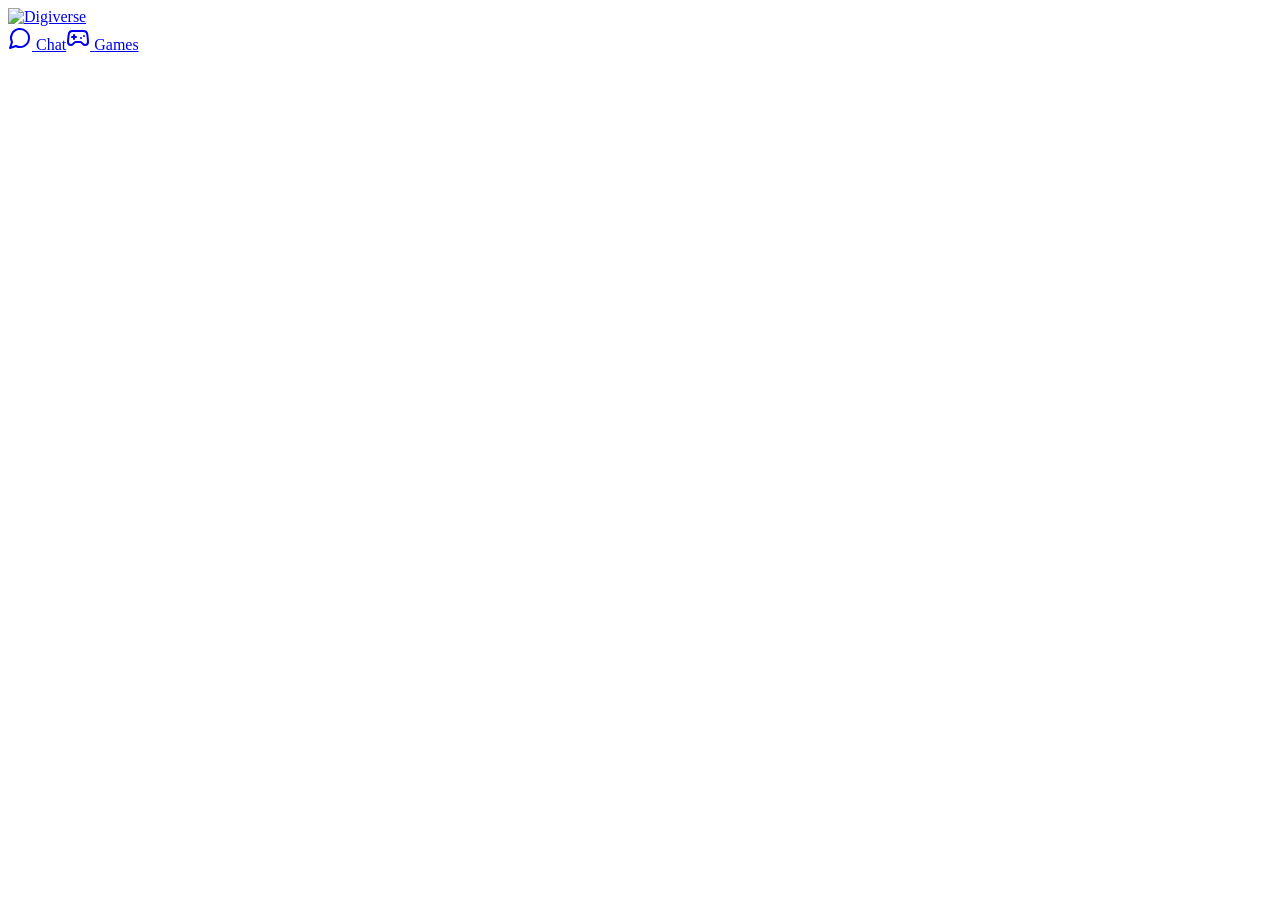
==== commit 47cecec4: "Fix asset and route paths for GitHub Pages Prefix root-relative paths with /digiverse/ so images, CS" ====
--- a/chat/index.html
+++ b/chat/index.html
@@ -1 +1 @@
-<!DOCTYPE html><html lang="en"><head><meta name="twitter:card" content="summary_large_image"><meta property="og:title" content="Digiverse"><meta property="og:type" content="x:game"><meta property="og:image" content="https://digiverse2.grok.me/og.jpg"><meta property="og:image:width" content="1200"><meta property="og:image:height" content="630"><meta property="x:game:image" content="https://digiverse2.grok.me/x-banner.jpg"><meta property="x:game:image:width" content="1200"><meta property="x:game:image:height" content="264"><meta charSet="utf-8"/><meta name="viewport" content="width=device-width, initial-scale=1"/><link rel="preload" as="image" href="/digiverse-wordmark.png"/><link rel="stylesheet" href="/assets/styles-DFbjqMfq.css" data-precedence="default"/><link rel="stylesheet" href="https://fonts.googleapis.com/css2?family=Outfit:wght@400;500;600;700&amp;family=Syne:wght@700;800&amp;display=swap" data-precedence="default"/><title>Digiverse</title><meta name="description" content="Chat with friends, then settle it in paintball."/><meta name="theme-color" content="#12141a"/><link rel="modulepreload" href="/assets/index-CLE9dIbz.js"/><link rel="modulepreload" href="/assets/react-DB-4Zxce.js"/><link rel="modulepreload" href="/assets/preload-helper-D3FTNRbL.js"/><link rel="modulepreload" href="/assets/lazyRouteComponent-CxQchsWf.js"/><link rel="modulepreload" href="/assets/chat-f-r5Jws2.js"/><link rel="modulepreload" href="/assets/bits-C9EYecLW.js"/><link rel="icon" type="image/svg+xml" href="/favicon.svg"/><link rel="preconnect" href="https://fonts.googleapis.com"/><link rel="preconnect" href="https://fonts.gstatic.com" crossorigin="anonymous"/><link rel="manifest" href="/__grok/manifest.webmanifest"/><link rel="apple-touch-icon" href="/__grok/icon-180.png"/><meta name="apple-mobile-web-app-title" content="Digiverse"><meta name="apple-mobile-web-app-status-bar-style" content="black"><meta name="grok-project-id" content="01a1ac7d-513e-7363-9512-d486270852e0"><script src="https://grok.com/grok-app-builder/extensions.js" data-project-id="01a1ac7d-513e-7363-9512-d486270852e0" defer></script><meta property="grok:app_id" content="01a1ac7d-513e-7363-9512-d486270852e0"><meta property="x:creator" content="@tardwife4life"><meta property="x:creator:id" content="1862683617740075008"></head><body><!--$--><div class="flex min-h-dvh flex-col"><header class="sticky top-0 z-20 flex min-w-0 items-center gap-2 overflow-x-hidden border-b border-line bg-paper/95 px-3 py-3 backdrop-blur sm:gap-3 sm:px-4"><a class="mr-auto" aria-label="Digiverse home" href="/"><div class="leading-none"><img src="/digiverse-wordmark.png" alt="Digiverse" class="h-6 w-auto sm:h-7"/></div></a><a class="rounded-full px-3 py-2 text-sm font-semibold bg-ink text-paper active" href="/chat" data-status="active" aria-current="page"><span class="inline-flex items-center gap-1"><svg xmlns="http://www.w3.org/2000/svg" width="24" height="24" viewBox="0 0 24 24" fill="none" stroke="currentColor" stroke-width="2" stroke-linecap="round" stroke-linejoin="round" class="lucide lucide-message-circle size-4" aria-hidden="true"><path d="M7.9 20A9 9 0 1 0 4 16.1L2 22Z"></path></svg> <span class="hidden sm:inline">Chat</span></span></a><a class="rounded-full px-3 py-2 text-sm font-semibold text-ink" href="/games"><span class="inline-flex items-center gap-1"><svg xmlns="http://www.w3.org/2000/svg" width="24" height="24" viewBox="0 0 24 24" fill="none" stroke="currentColor" stroke-width="2" stroke-linecap="round" stroke-linejoin="round" class="lucide lucide-gamepad2 lucide-gamepad-2 size-4" aria-hidden="true"><line x1="6" x2="10" y1="11" y2="11"></line><line x1="8" x2="8" y1="9" y2="13"></line><line x1="15" x2="15.01" y1="12" y2="12"></line><line x1="18" x2="18.01" y1="10" y2="10"></line><path d="M17.32 5H6.68a4 4 0 0 0-3.978 3.59c-.006.052-.01.101-.017.152C2.604 9.416 2 14.456 2 16a3 3 0 0 0 3 3c1 0 1.5-.5 2-1l1.414-1.414A2 2 0 0 1 9.828 16h4.344a2 2 0 0 1 1.414.586L17 18c.5.5 1 1 2 1a3 3 0 0 0 3-3c0-1.545-.604-6.584-.685-7.258-.007-.05-.011-.1-.017-.151A4 4 0 0 0 17.32 5z"></path></svg> <span class="hidden sm:inline">Games</span></span></a><div class="min-w-0 max-w-[42vw] overflow-hidden sm:max-w-none"><div class="size-8 animate-pulse rounded-full bg-line/20"></div></div></header><div class="flex min-h-0 flex-1 flex-col"><div class="m-6 h-40 animate-pulse rounded-xl bg-card"></div></div></div><!--/$--><section aria-label="Notifications alt+T" tabindex="-1" aria-live="polite" aria-relevant="additions text" aria-atomic="false" data-react-aria-top-layer="true"></section><script data-tsr-stream-part="">(self.$R=self.$R||{})["tsr"]=[];self.$_TSR={h(){this.hydrated=!0,this.c()},e(){this.streamEnded=!0,this.c()},c(){this.hydrated&&this.streamEnded&&(delete self.$_TSR,delete self.$R.tsr)},p(e){this.initialized?e():this.buffer.push(e)},buffer:[]};$_TSR.router=($R=>$R[0]={manifest:$R[1]={routes:$R[2]={__root__:$R[3]={preloads:$R[4]=["/assets/index-CLE9dIbz.js","/assets/react-DB-4Zxce.js","/assets/preload-helper-D3FTNRbL.js","/assets/lazyRouteComponent-CxQchsWf.js"],scripts:$R[5]=[$R[6]={attrs:$R[7]={type:"module",async:!0,src:"/assets/index-CLE9dIbz.js"}}]},"/chat":$R[8]={preloads:$R[9]=["/assets/chat-f-r5Jws2.js","/assets/bits-C9EYecLW.js"]}}},matches:$R[10]=[$R[11]={i:"__root__ ",u:1794086193490,s:"success",ssr:!0},$R[12]={i:" chat chat",u:1794086193490,s:"success",ssr:!0}]})($R["tsr"]);$_TSR.e();{let s=document.currentScript,p;while((p=s.previousElementSibling)&&p.hasAttribute('data-tsr-stream-part'))p.remove();s.remove()}</script><script type="module" async="" src="/assets/index-CLE9dIbz.js"></script><script>document.currentScript.remove();/*$tsr-stream-boundary*/</script></body></html>+<!DOCTYPE html><html lang="en"><head><meta name="twitter:card" content="summary_large_image"><meta property="og:title" content="Digiverse"><meta property="og:type" content="x:game"><meta property="og:image" content="https://digiverse2.grok.me/og.jpg"><meta property="og:image:width" content="1200"><meta property="og:image:height" content="630"><meta property="x:game:image" content="https://digiverse2.grok.me/x-banner.jpg"><meta property="x:game:image:width" content="1200"><meta property="x:game:image:height" content="264"><meta charSet="utf-8"/><meta name="viewport" content="width=device-width, initial-scale=1"/><link rel="preload" as="image" href="/digiverse/digiverse-wordmark.png"/><link rel="stylesheet" href="/digiverse/assets/styles-DFbjqMfq.css" data-precedence="default"/><link rel="stylesheet" href="https://fonts.googleapis.com/css2?family=Outfit:wght@400;500;600;700&amp;family=Syne:wght@700;800&amp;display=swap" data-precedence="default"/><title>Digiverse</title><meta name="description" content="Chat with friends, then settle it in paintball."/><meta name="theme-color" content="#12141a"/><link rel="modulepreload" href="/digiverse/assets/index-CLE9dIbz.js"/><link rel="modulepreload" href="/digiverse/assets/react-DB-4Zxce.js"/><link rel="modulepreload" href="/digiverse/assets/preload-helper-D3FTNRbL.js"/><link rel="modulepreload" href="/digiverse/assets/lazyRouteComponent-CxQchsWf.js"/><link rel="modulepreload" href="/digiverse/assets/chat-f-r5Jws2.js"/><link rel="modulepreload" href="/digiverse/assets/bits-C9EYecLW.js"/><link rel="icon" type="image/svg+xml" href="/digiverse/favicon.svg"/><link rel="preconnect" href="https://fonts.googleapis.com"/><link rel="preconnect" href="https://fonts.gstatic.com" crossorigin="anonymous"/><link rel="manifest" href="/digiverse/__grok/manifest.webmanifest"/><link rel="apple-touch-icon" href="/digiverse/__grok/icon-180.png"/><meta name="apple-mobile-web-app-title" content="Digiverse"><meta name="apple-mobile-web-app-status-bar-style" content="black"><meta name="grok-project-id" content="01a1ac7d-513e-7363-9512-d486270852e0"><script src="https://grok.com/grok-app-builder/extensions.js" data-project-id="01a1ac7d-513e-7363-9512-d486270852e0" defer></script><meta property="grok:app_id" content="01a1ac7d-513e-7363-9512-d486270852e0"><meta property="x:creator" content="@tardwife4life"><meta property="x:creator:id" content="1862683617740075008"></head><body><!--$--><div class="flex min-h-dvh flex-col"><header class="sticky top-0 z-20 flex min-w-0 items-center gap-2 overflow-x-hidden border-b border-line bg-paper/95 px-3 py-3 backdrop-blur sm:gap-3 sm:px-4"><a class="mr-auto" aria-label="Digiverse home" href="/digiverse/"><div class="leading-none"><img src="/digiverse/digiverse-wordmark.png" alt="Digiverse" class="h-6 w-auto sm:h-7"/></div></a><a class="rounded-full px-3 py-2 text-sm font-semibold bg-ink text-paper active" href="/digiverse/chat" data-status="active" aria-current="page"><span class="inline-flex items-center gap-1"><svg xmlns="http://www.w3.org/2000/svg" width="24" height="24" viewBox="0 0 24 24" fill="none" stroke="currentColor" stroke-width="2" stroke-linecap="round" stroke-linejoin="round" class="lucide lucide-message-circle size-4" aria-hidden="true"><path d="M7.9 20A9 9 0 1 0 4 16.1L2 22Z"></path></svg> <span class="hidden sm:inline">Chat</span></span></a><a class="rounded-full px-3 py-2 text-sm font-semibold text-ink" href="/digiverse/games"><span class="inline-flex items-center gap-1"><svg xmlns="http://www.w3.org/2000/svg" width="24" height="24" viewBox="0 0 24 24" fill="none" stroke="currentColor" stroke-width="2" stroke-linecap="round" stroke-linejoin="round" class="lucide lucide-gamepad2 lucide-gamepad-2 size-4" aria-hidden="true"><line x1="6" x2="10" y1="11" y2="11"></line><line x1="8" x2="8" y1="9" y2="13"></line><line x1="15" x2="15.01" y1="12" y2="12"></line><line x1="18" x2="18.01" y1="10" y2="10"></line><path d="M17.32 5H6.68a4 4 0 0 0-3.978 3.59c-.006.052-.01.101-.017.152C2.604 9.416 2 14.456 2 16a3 3 0 0 0 3 3c1 0 1.5-.5 2-1l1.414-1.414A2 2 0 0 1 9.828 16h4.344a2 2 0 0 1 1.414.586L17 18c.5.5 1 1 2 1a3 3 0 0 0 3-3c0-1.545-.604-6.584-.685-7.258-.007-.05-.011-.1-.017-.151A4 4 0 0 0 17.32 5z"></path></svg> <span class="hidden sm:inline">Games</span></span></a><div class="min-w-0 max-w-[42vw] overflow-hidden sm:max-w-none"><div class="size-8 animate-pulse rounded-full bg-line/20"></div></div></header><div class="flex min-h-0 flex-1 flex-col"><div class="m-6 h-40 animate-pulse rounded-xl bg-card"></div></div></div><!--/$--><section aria-label="Notifications alt+T" tabindex="-1" aria-live="polite" aria-relevant="additions text" aria-atomic="false" data-react-aria-top-layer="true"></section><script data-tsr-stream-part="">(self.$R=self.$R||{})["tsr"]=[];self.$_TSR={h(){this.hydrated=!0,this.c()},e(){this.streamEnded=!0,this.c()},c(){this.hydrated&&this.streamEnded&&(delete self.$_TSR,delete self.$R.tsr)},p(e){this.initialized?e():this.buffer.push(e)},buffer:[]};$_TSR.router=($R=>$R[0]={manifest:$R[1]={routes:$R[2]={__root__:$R[3]={preloads:$R[4]=["/assets/index-CLE9dIbz.js","/assets/react-DB-4Zxce.js","/assets/preload-helper-D3FTNRbL.js","/assets/lazyRouteComponent-CxQchsWf.js"],scripts:$R[5]=[$R[6]={attrs:$R[7]={type:"module",async:!0,src:"/assets/index-CLE9dIbz.js"}}]},"/chat":$R[8]={preloads:$R[9]=["/assets/chat-f-r5Jws2.js","/assets/bits-C9EYecLW.js"]}}},matches:$R[10]=[$R[11]={i:"__root__ ",u:1794086193490,s:"success",ssr:!0},$R[12]={i:" chat chat",u:1794086193490,s:"success",ssr:!0}]})($R["tsr"]);$_TSR.e();{let s=document.currentScript,p;while((p=s.previousElementSibling)&&p.hasAttribute('data-tsr-stream-part'))p.remove();s.remove()}</script><script type="module" async="" src="/digiverse/assets/index-CLE9dIbz.js"></script><script>document.currentScript.remove();/*$tsr-stream-boundary*/</script></body></html>
